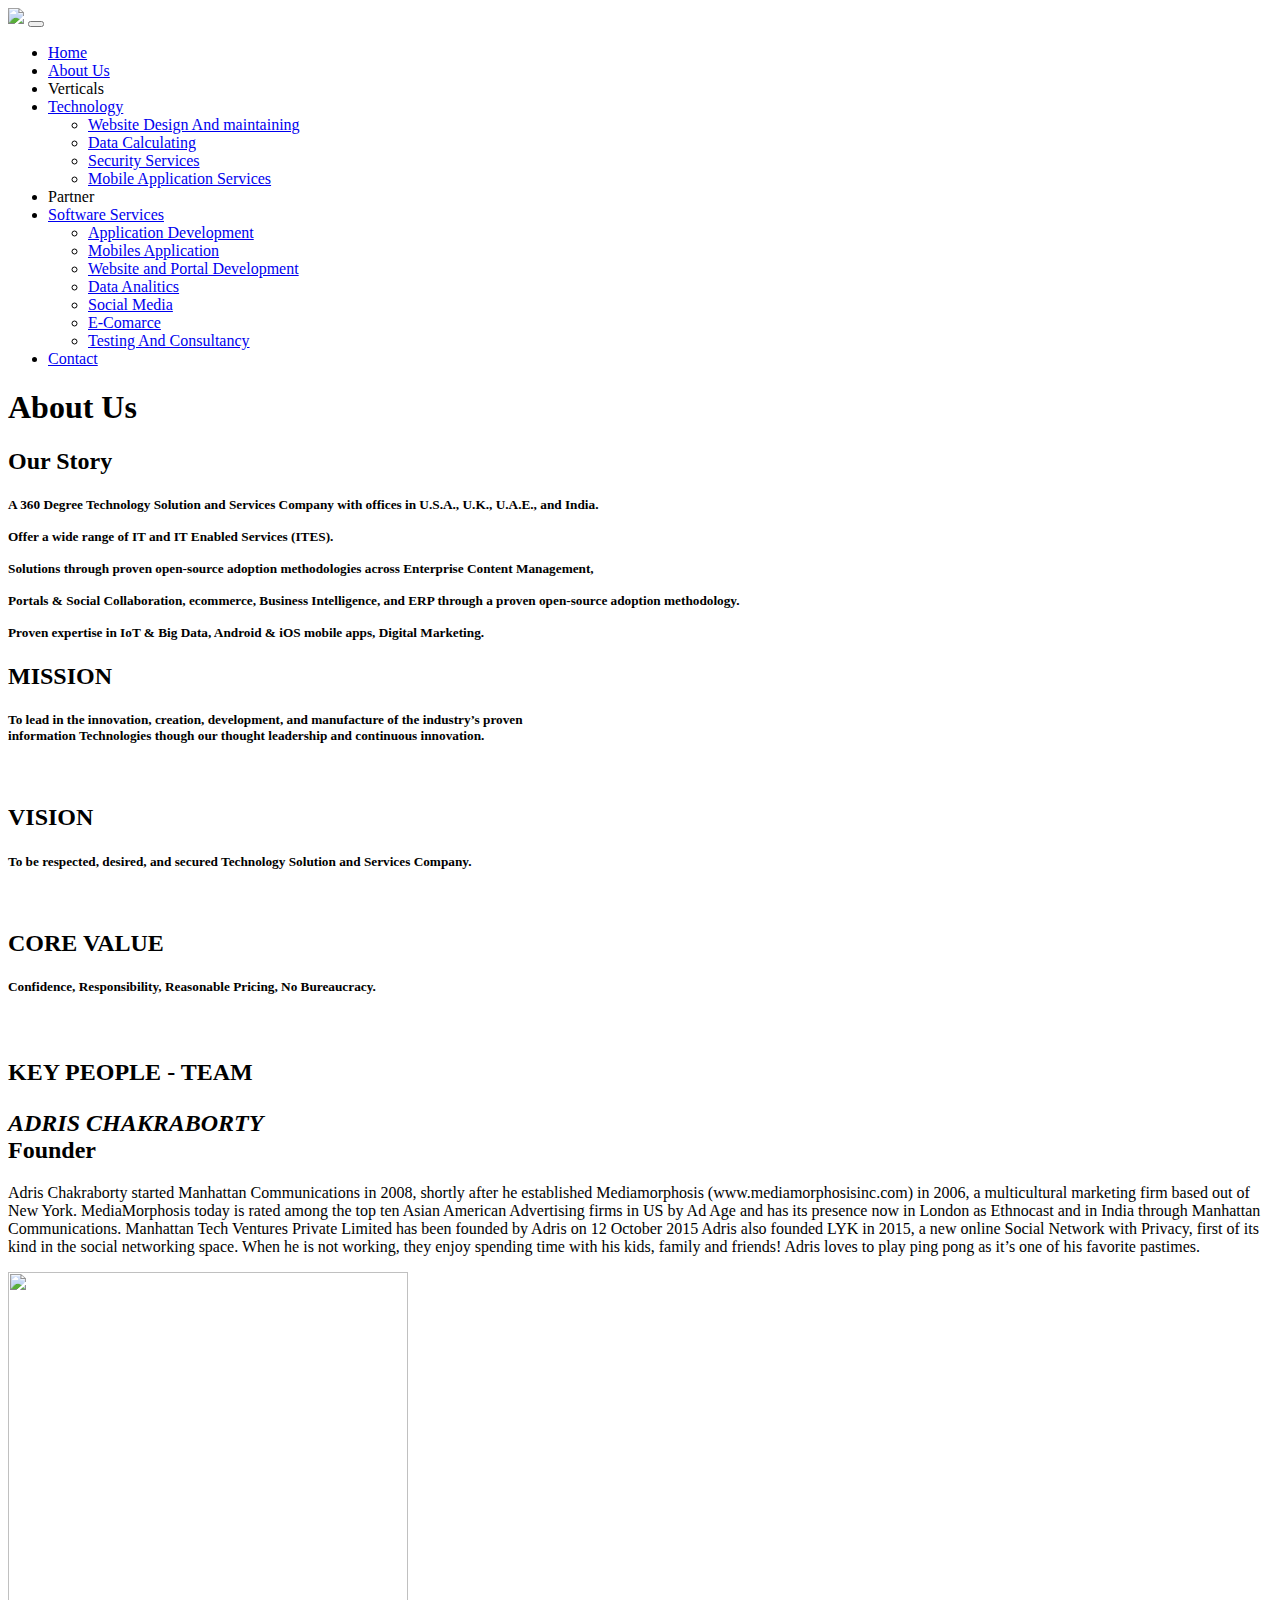
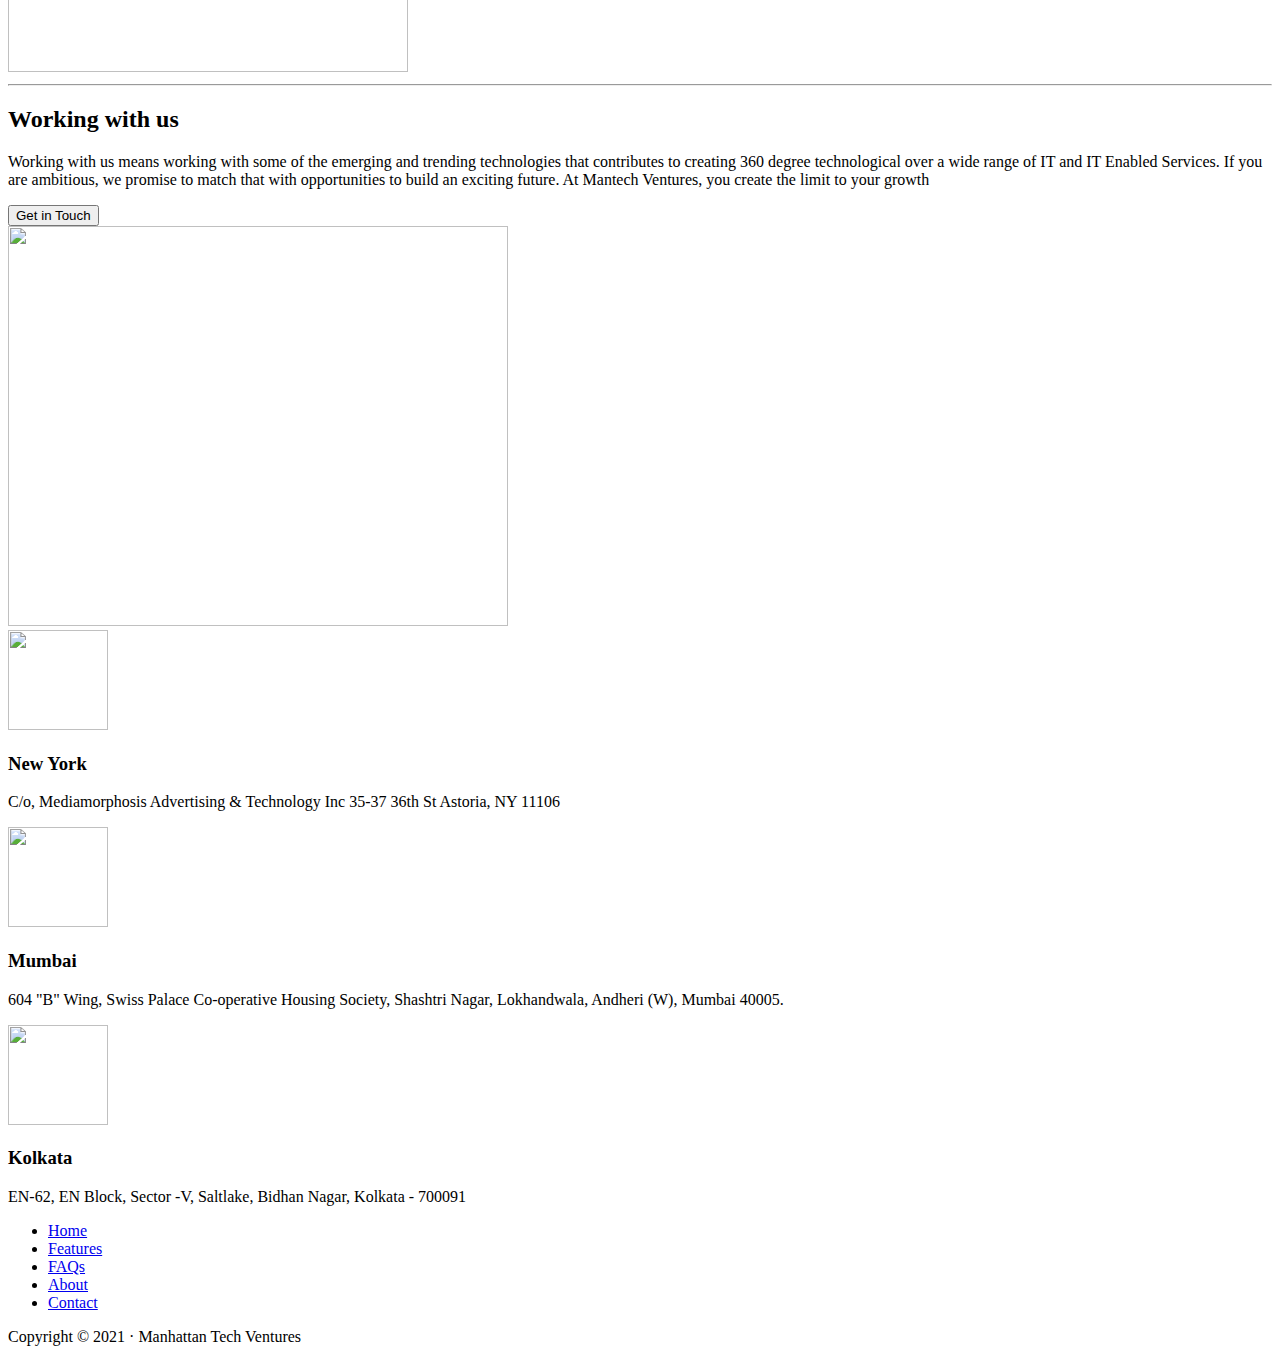
==== about.html @ 65414ec3 "added all file" ====
<!doctype html>
<html lang="en">
  <head>
    <meta charset="utf-8">
    <meta name="viewport" content="width=device-width, initial-scale=1">
    <title>Sanu's Company</title>
    <link href="https://cdn.jsdelivr.net/npm/bootstrap@5.3.0-alpha3/dist/css/bootstrap.min.css" rel="stylesheet" integrity="sha384-KK94CHFLLe+nY2dmCWGMq91rCGa5gtU4mk92HdvYe+M/SXH301p5ILy+dN9+nJOZ" crossorigin="anonymous">
  </head>
  <body>
    <nav class="navbar navbar-expand-lg bg-body-tertiary" class="navbar bg-dark" data-bs-theme="dark">
      <div class="container-fluid">
        <a class="navbar-brand" href="index.html"><img src="logo/logo.png"></a>
        <button class="navbar-toggler" type="button" data-bs-toggle="collapse" data-bs-target="#navbarNav" aria-controls="navbarNav" aria-expanded="false" aria-label="Toggle navigation">
          <span class="navbar-toggler-icon"></span>
        </button>
        <div class="collapse navbar-collapse" id="navbarNav">
          <ul class="navbar-nav">
            <li class="nav-item">
              <a class="nav-link active p-4 me-4" aria-current="page" href="index.html">Home</a>
            </li>
            <li class="nav-item">
              <a class="nav-link active p-4 me-4" href="about.html">About Us</a>
            </li>
            <li class="nav-item">
              <a class="nav-link active p-4 me-4" >Verticals</a>
            </li>
            <li class="nav-item dropdown  p-3">
              <a class="nav-link dropdown-toggle active" href="#" role="button" data-bs-toggle="dropdown" aria-expanded="false">
                Technology
              </a>
              <ul class="dropdown-menu">
                <li><a class="dropdown-item" href="#">Website Design And maintaining</a></li>
                <li><a class="dropdown-item" href="#">Data Calculating</a></li>
                <li><a class="dropdown-item" href="#">Security Services</a></li>
                <li><a class="dropdown-item" href="#">Mobile Application Services</a></li>
              </ul>
            </li>
            <li class="nav-item">
              <a class="nav-link active p-4 me-4" >Partner</a>
            </li>
            <li class="nav-item dropdown  p-3">
              <a class="nav-link dropdown-toggle active" href="#" role="button" data-bs-toggle="dropdown" aria-expanded="false">
               Software Services
              </a>
              <ul class="dropdown-menu">
                <li><a class="dropdown-item" href="#">Application Development</a></li>
                <li><a class="dropdown-item" href="#">Mobiles Application</a></li>
                <li><a class="dropdown-item" href="#">Website and Portal Development</a></li>
                <li><a class="dropdown-item" href="#">Data Analitics</a></li>
                <li><a class="dropdown-item" href="#">Social Media</a></li>
                <li><a class="dropdown-item" href="#">E-Comarce</a></li>
                <li><a class="dropdown-item" href="#">Testing And Consultancy</a></li>
              </ul>
            </li>
            <li class="nav-item">
              <a class="nav-link active p-4 me-4" href="contact.html">Contact</a>
            </li>
          </ul>
        </div>
      </div>
    </nav>

<!-- Abouts-->
<h1 class="text-center text-success p-4">About Us</h1>
<div class="text-center p-4">
<h2 class="text-danger"><b> Our Story</b></h2>
<h5><p class="text-primary p-4">A 360 Degree Technology Solution and Services Company with offices in U.S.A., U.K., U.A.E., and India. <br><br>
  Offer a wide range of IT and IT Enabled Services (ITES). <br><br>
  Solutions through proven open-source adoption methodologies across Enterprise Content Management, <br><br> Portals & Social Collaboration, ecommerce, Business Intelligence, and ERP through a proven open-source adoption methodology. <br><br>
  Proven expertise in IoT & Big Data, Android & iOS mobile apps, Digital Marketing.</p></h5>
</div>
<div class="text-center text-warning p-4">
<h2>MISSION</h2><h5><p>To lead in the innovation, creation, development, and manufacture of the industry’s proven <br> information Technologies though our thought leadership and continuous innovation.</p></h5><br>
<h2>VISION</h2><h5><p>To be respected, desired, and secured Technology Solution and Services Company.
</p></h5><br>
<h2>CORE VALUE</h2><h5><p>Confidence, Responsibility, Reasonable Pricing, No Bureaucracy.</p></h5><br>
</div>
<h2 class="text-center p-4"><p> KEY PEOPLE - TEAM </p></h2>
</div>
<div class="row featurette mb-4 p-4">
  <div class="col-md-7">
    <h2 class="featurette-heading fw-normal lh-1"><b><i>ADRIS CHAKRABORTY</i></b> <span class="text-body-secondary"><br>Founder</span></h2>
    <p class="lead">Adris Chakraborty started Manhattan Communications in 2008, shortly after he
      established Mediamorphosis (www.mediamorphosisinc.com) in 2006, a multicultural
      marketing firm based out of New York. MediaMorphosis today is rated among the top
      ten Asian American Advertising firms in US by Ad Age and has its presence now in
      London as Ethnocast and in India through Manhattan Communications.
      
      Manhattan Tech Ventures Private Limited has been founded by Adris on 12 October 2015
      
      Adris also founded LYK in 2015, a new online Social Network with Privacy, first of its
      kind in the social networking space. When he is not working, they enjoy spending time with his kids, family and friends! Adris loves to play ping pong as it’s one of his favorite pastimes.</p>
  </div>
  <div class="col-md-5">
  <img src="logo/ad.jpg" height="400" width="400">
  </div>
</div>
<hr class="featurette-divider mb-4 p-4">
<div class="row featurette">
  <div class="col-md-7 order-md-2">
    <h2 class="featurette-heading fw-normal lh-1">Working with us<span class="text-body-secondary"></span></h2>
    <p class="lead">Working with us means working with some of the emerging and trending technologies that contributes to creating 360 degree technological over a wide range of IT and IT Enabled Services. If you are ambitious, we promise to match that with opportunities to build an exciting future. At Mantech Ventures, you create the limit to your growth</p><button class="text-bg-primary">Get in Touch</button>
  </div>
  <div class="col-md-5 order-md-1">
   <img src="logo/portfolio_4-1024x769.jpg" height="400" width="500">
  </div>
</div>
 <!---->
 <div class="container px-4 py-5" id="featured-3" >
  <div class="row g-4 py-5 row-cols-1 row-cols-lg-3">
    <div class="feature col">
      <div class="feature-icon d-inline-flex align-items-center justify-content-center text-bg-primary bg-gradient fs-2 mb-4">
        <img src="logo/download.png" height="100" width="100">
      </div>
      <h3 class="fs-2">New York</h3>
      <p>C/o, Mediamorphosis Advertising & Technology Inc 35-37 36th St Astoria, NY 11106</p>
    </div>
    <div class="feature col">
      <div class="feature-icon d-inline-flex align-items-center justify-content-center text-bg-primary bg-gradient fs-2 mb-4">
        <img src="logo/download.png" height="100" width="100">
      </div>
      <h3 class="fs-2">Mumbai</h3>
      <p>604 "B" Wing, Swiss Palace Co-operative Housing Society, Shashtri Nagar, Lokhandwala, Andheri (W), Mumbai 40005.</p>
    </div>
    <div class="feature col">
      <div class="feature-icon d-inline-flex align-items-center justify-content-center text-bg-primary bg-gradient fs-2 mb-4">
        <img src="logo/download.png" height="100" width="100">
      </div>
      <h3 class="fs-2">Kolkata</h3>
      <p>EN-62, EN Block, Sector -V, Saltlake, Bidhan Nagar, Kolkata - 700091</p>
    </div>
  </div>
</div>
<!--Footer-->
<footer class="py-3 bg-dark" data-bs-theme="dark">
    <ul class="nav justify-content-center border-bottom pb-3 mb-3">
      <li class="nav-item"><a href="#" class="nav-link px-2 text-body-secondary">Home</a></li>
      <li class="nav-item"><a href="#" class="nav-link px-2 text-body-secondary">Features</a></li>
      <li class="nav-item"><a href="#" class="nav-link px-2 text-body-secondary">FAQs</a></li>
      <li class="nav-item"><a href="#" class="nav-link px-2 text-body-secondary">About</a></li>
      <li class="nav-item"><a href="#" class="nav-link px-2 text-body-secondary">Contact</a></li>
    </ul>
    <p class="text-center text-body-secondary">Copyright © 2021 · Manhattan Tech Ventures</p>
  </footer>
  <!--javascript--->
    <script src="https://cdn.jsdelivr.net/npm/bootstrap@5.3.0-alpha3/dist/js/bootstrap.bundle.min.js" integrity="sha384-ENjdO4Dr2bkBIFxQpeoTz1HIcje39Wm4jDKdf19U8gI4ddQ3GYNS7NTKfAdVQSZe" crossorigin="anonymous"></script>
  </body>
</html>
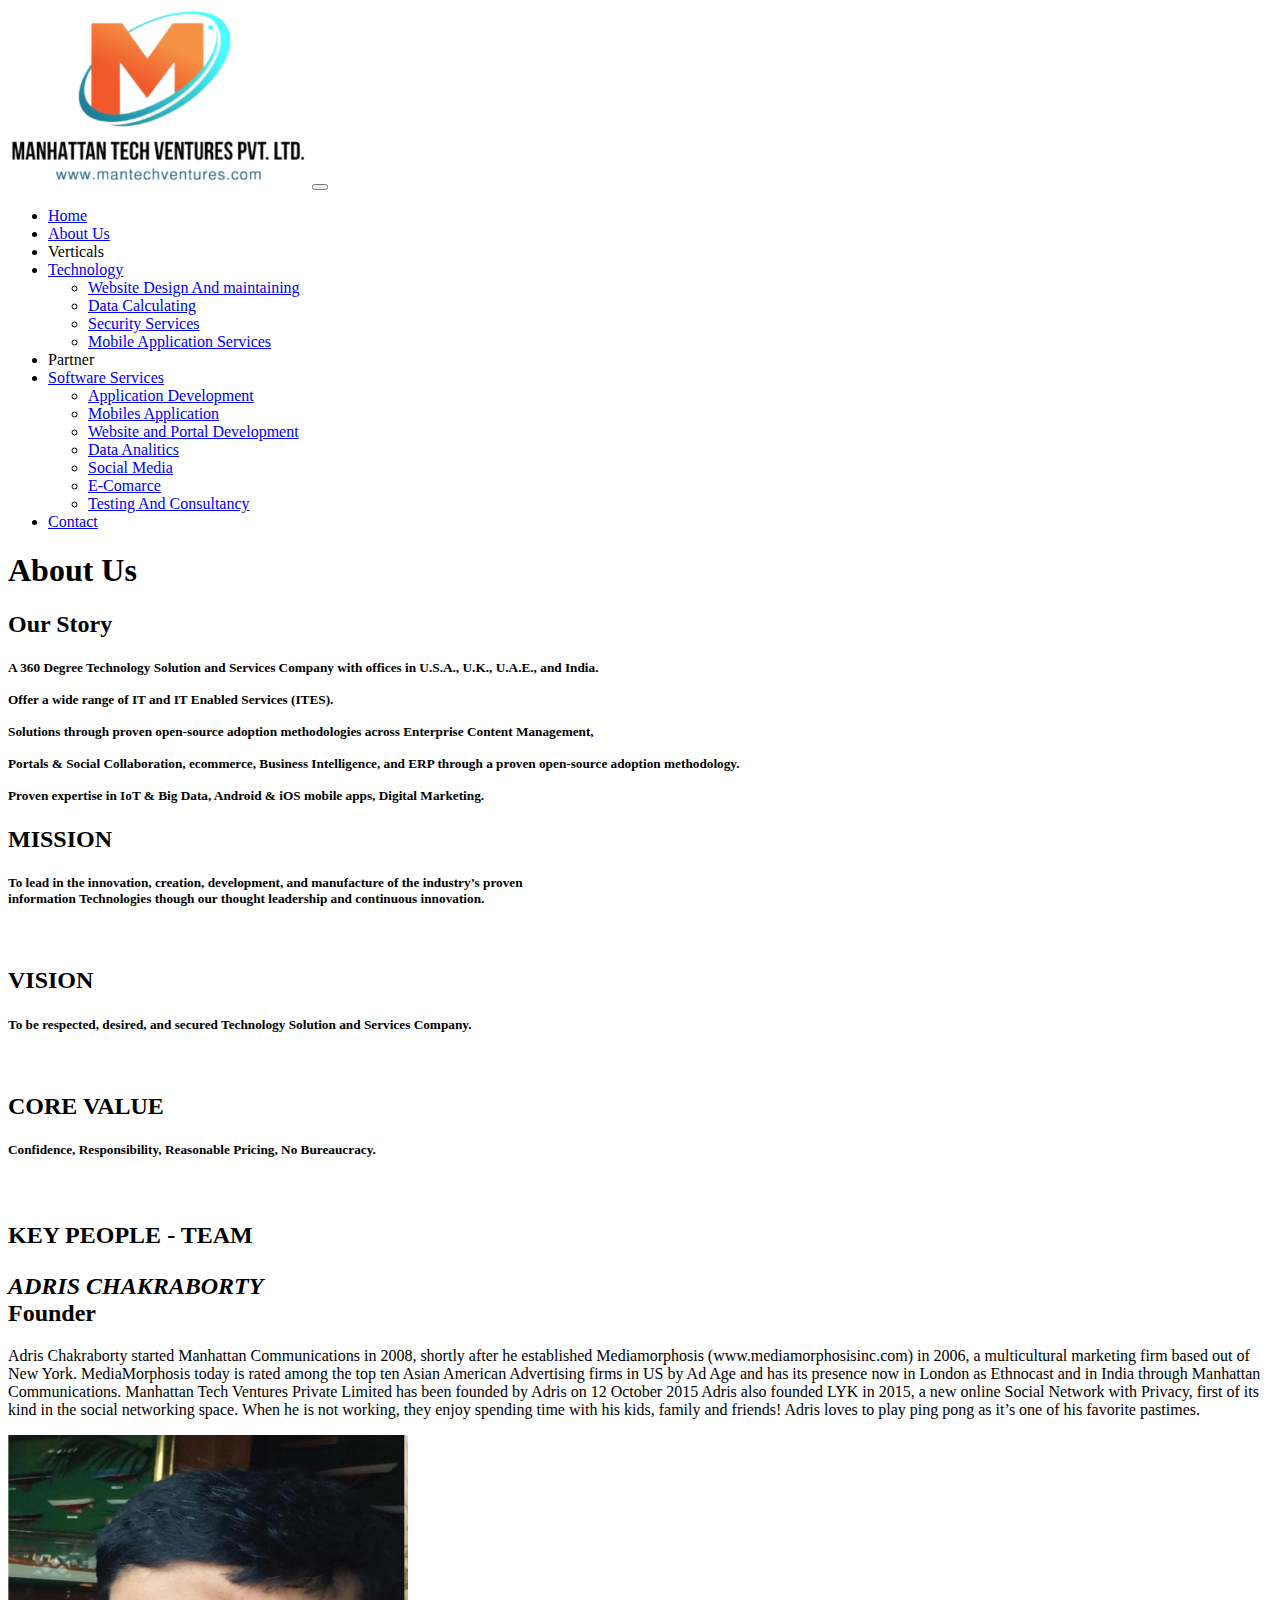
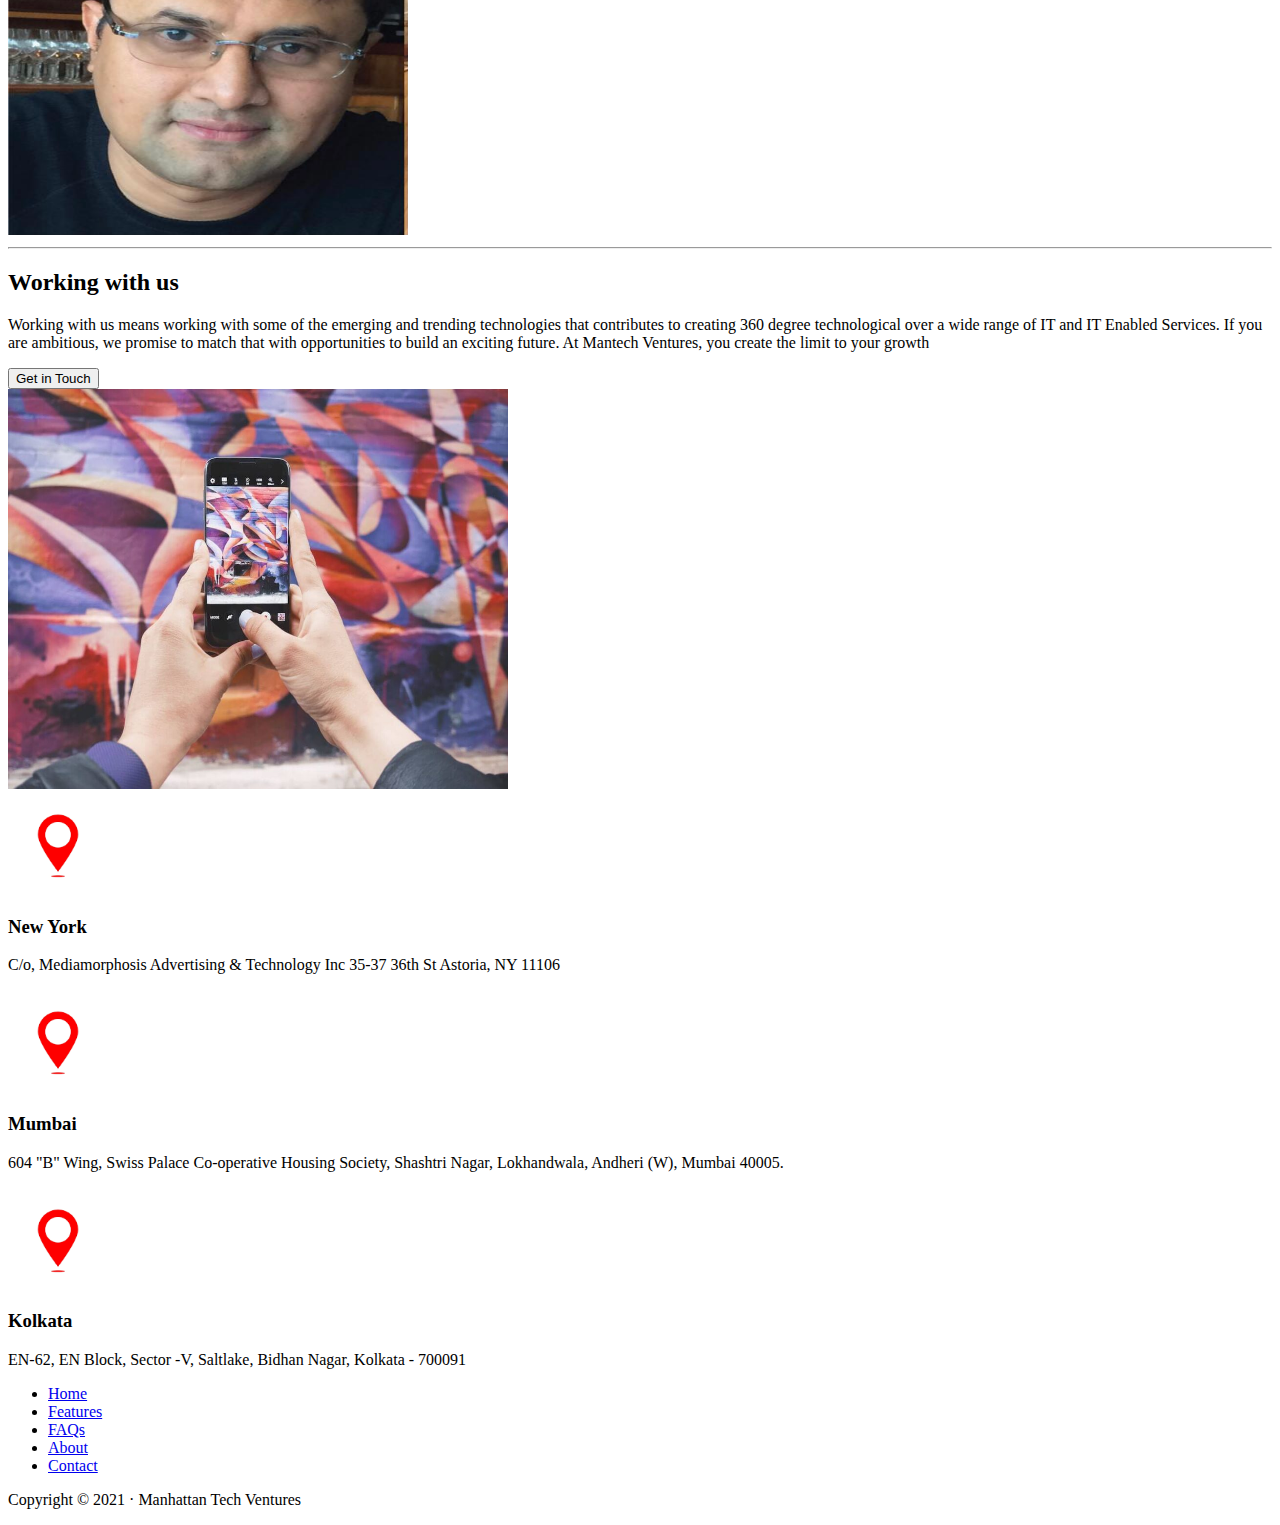
==== commit 71850b73: "Update about.html" ====
--- a/about.html
+++ b/about.html
@@ -9,7 +9,7 @@
   <body>
     <nav class="navbar navbar-expand-lg bg-body-tertiary" class="navbar bg-dark" data-bs-theme="dark">
       <div class="container-fluid">
-        <a class="navbar-brand" href="index.html"><img src="logo/logo.png"></a>
+        <a class="navbar-brand" href="index.html"><img src="logo.png"></a>
         <button class="navbar-toggler" type="button" data-bs-toggle="collapse" data-bs-target="#navbarNav" aria-controls="navbarNav" aria-expanded="false" aria-label="Toggle navigation">
           <span class="navbar-toggler-icon"></span>
         </button>
@@ -92,7 +92,7 @@
       kind in the social networking space. When he is not working, they enjoy spending time with his kids, family and friends! Adris loves to play ping pong as it’s one of his favorite pastimes.</p>
   </div>
   <div class="col-md-5">
-  <img src="logo/ad.jpg" height="400" width="400">
+  <img src="ad.jpg" height="400" width="400">
   </div>
 </div>
 <hr class="featurette-divider mb-4 p-4">
@@ -102,7 +102,7 @@
     <p class="lead">Working with us means working with some of the emerging and trending technologies that contributes to creating 360 degree technological over a wide range of IT and IT Enabled Services. If you are ambitious, we promise to match that with opportunities to build an exciting future. At Mantech Ventures, you create the limit to your growth</p><button class="text-bg-primary">Get in Touch</button>
   </div>
   <div class="col-md-5 order-md-1">
-   <img src="logo/portfolio_4-1024x769.jpg" height="400" width="500">
+   <img src="portfolio_4-1024x769.jpg" height="400" width="500">
   </div>
 </div>
  <!---->
@@ -110,21 +110,21 @@
   <div class="row g-4 py-5 row-cols-1 row-cols-lg-3">
     <div class="feature col">
       <div class="feature-icon d-inline-flex align-items-center justify-content-center text-bg-primary bg-gradient fs-2 mb-4">
-        <img src="logo/download.png" height="100" width="100">
+        <img src="download.png" height="100" width="100">
       </div>
       <h3 class="fs-2">New York</h3>
       <p>C/o, Mediamorphosis Advertising & Technology Inc 35-37 36th St Astoria, NY 11106</p>
     </div>
     <div class="feature col">
       <div class="feature-icon d-inline-flex align-items-center justify-content-center text-bg-primary bg-gradient fs-2 mb-4">
-        <img src="logo/download.png" height="100" width="100">
+        <img src="download.png" height="100" width="100">
       </div>
       <h3 class="fs-2">Mumbai</h3>
       <p>604 "B" Wing, Swiss Palace Co-operative Housing Society, Shashtri Nagar, Lokhandwala, Andheri (W), Mumbai 40005.</p>
     </div>
     <div class="feature col">
       <div class="feature-icon d-inline-flex align-items-center justify-content-center text-bg-primary bg-gradient fs-2 mb-4">
-        <img src="logo/download.png" height="100" width="100">
+        <img src="download.png" height="100" width="100">
       </div>
       <h3 class="fs-2">Kolkata</h3>
       <p>EN-62, EN Block, Sector -V, Saltlake, Bidhan Nagar, Kolkata - 700091</p>
@@ -145,4 +145,4 @@
   <!--javascript--->
     <script src="https://cdn.jsdelivr.net/npm/bootstrap@5.3.0-alpha3/dist/js/bootstrap.bundle.min.js" integrity="sha384-ENjdO4Dr2bkBIFxQpeoTz1HIcje39Wm4jDKdf19U8gI4ddQ3GYNS7NTKfAdVQSZe" crossorigin="anonymous"></script>
   </body>
-</html>+</html>
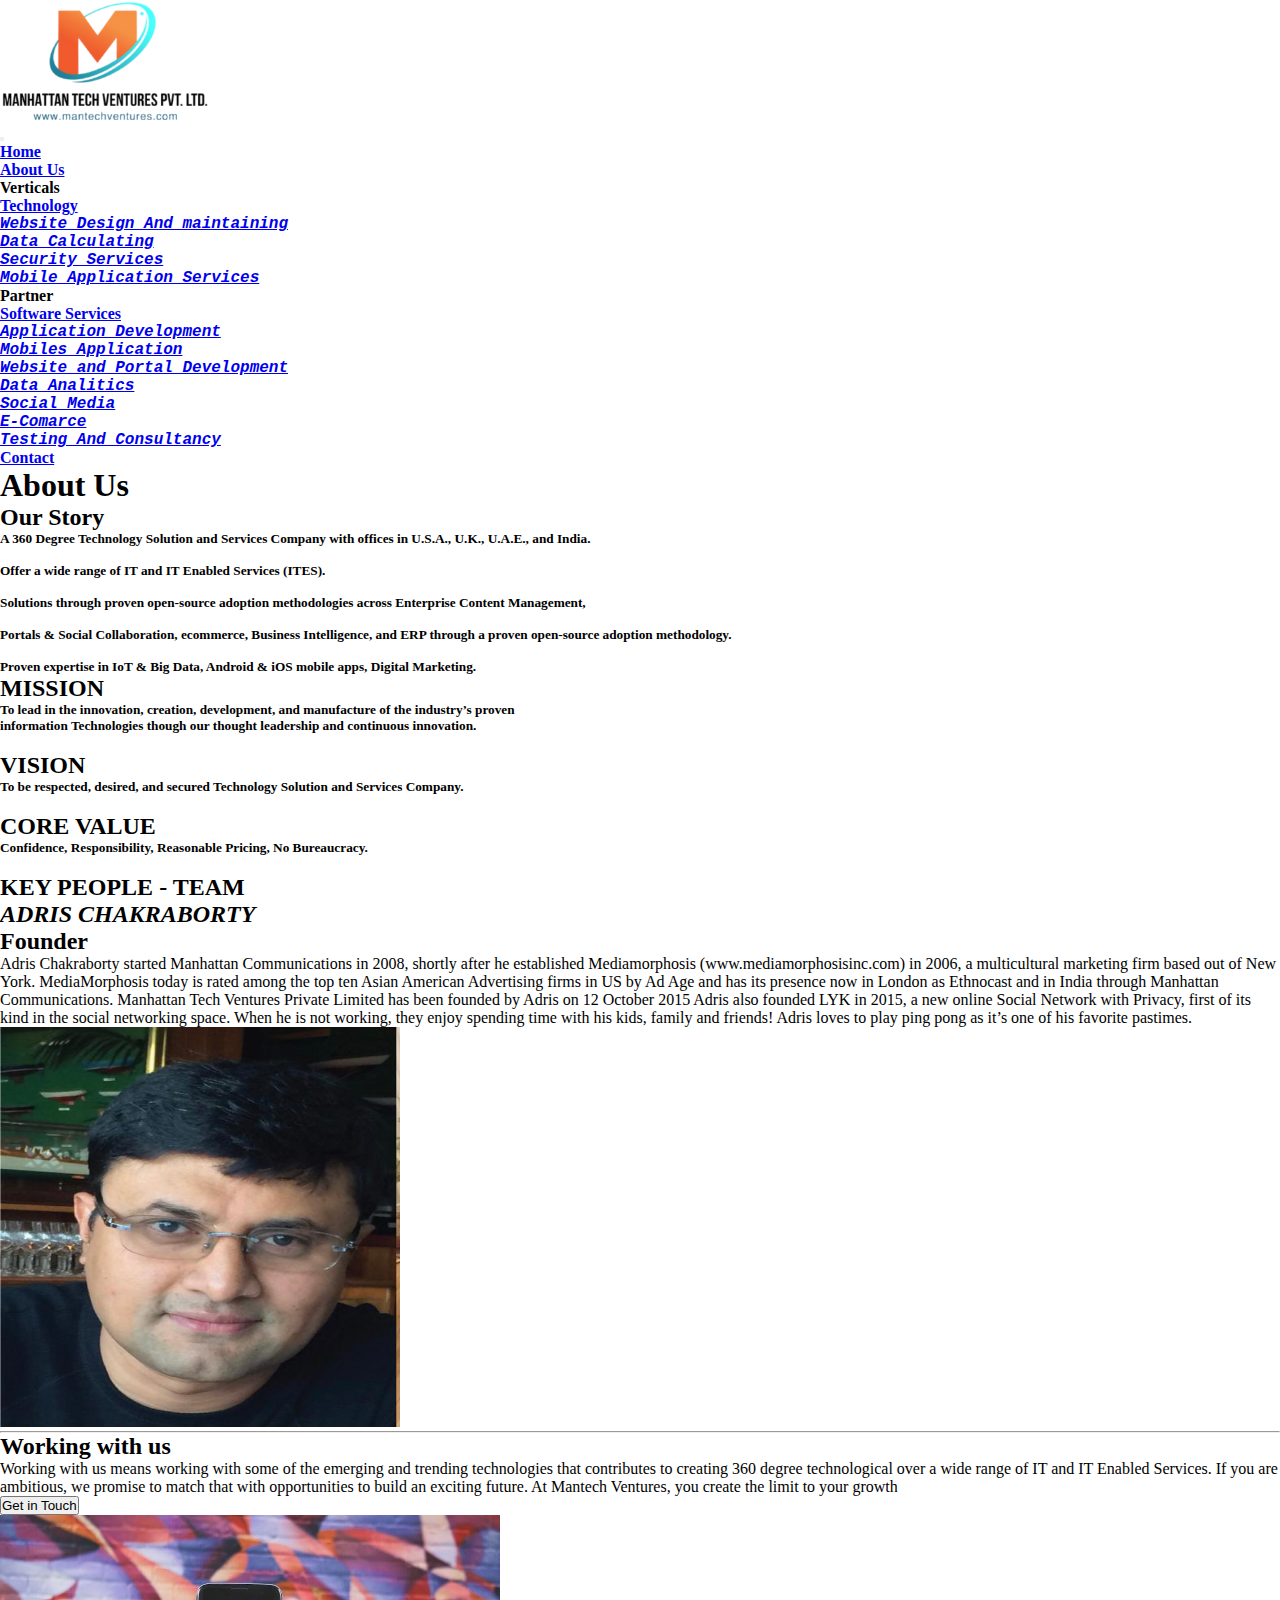
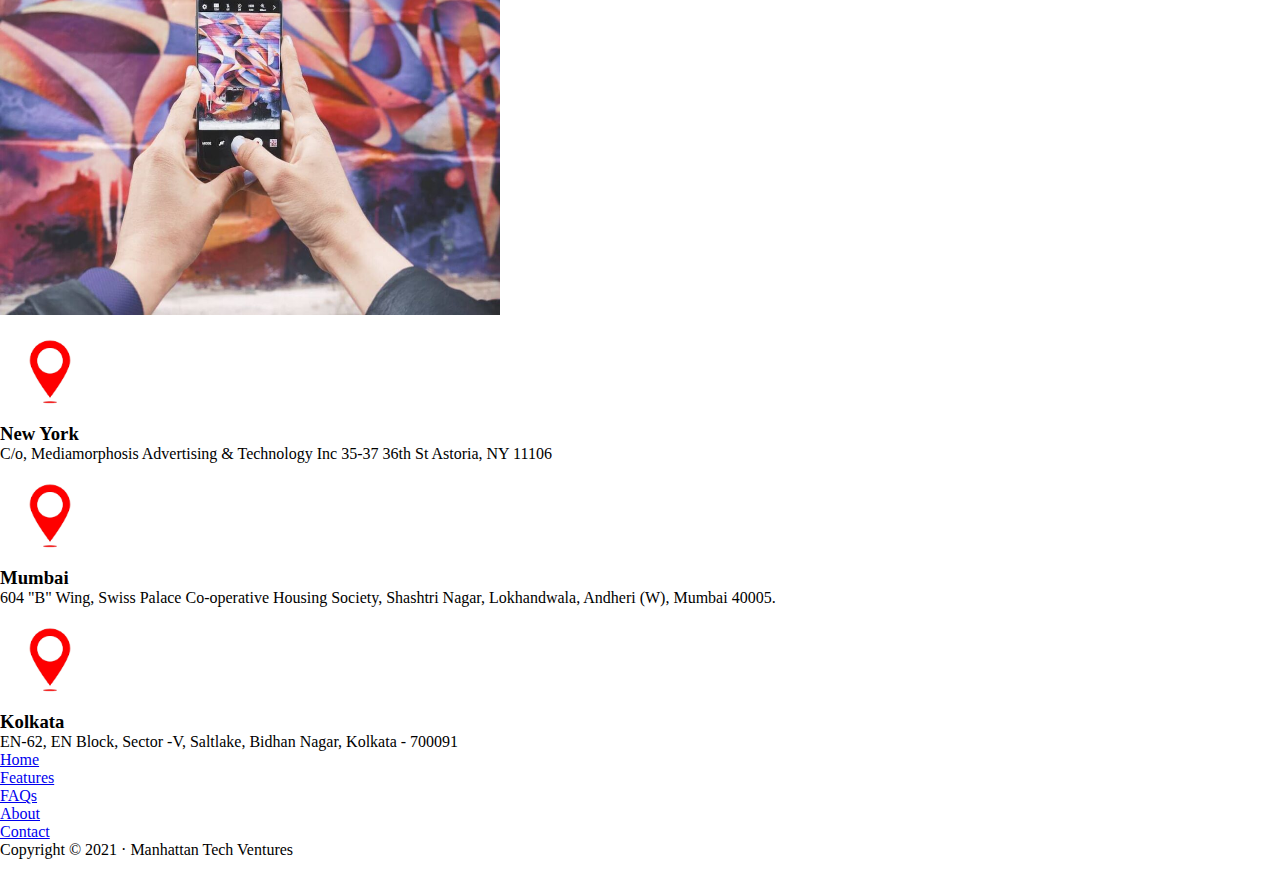
==== commit 63a8e242: "Update about.html" ====
--- a/about.html
+++ b/about.html
@@ -5,55 +5,56 @@
     <meta name="viewport" content="width=device-width, initial-scale=1">
     <title>Sanu's Company</title>
     <link href="https://cdn.jsdelivr.net/npm/bootstrap@5.3.0-alpha3/dist/css/bootstrap.min.css" rel="stylesheet" integrity="sha384-KK94CHFLLe+nY2dmCWGMq91rCGa5gtU4mk92HdvYe+M/SXH301p5ILy+dN9+nJOZ" crossorigin="anonymous">
+    <link rel="stylesheet" href="main.css">
   </head>
   <body>
-    <nav class="navbar navbar-expand-lg bg-body-tertiary" class="navbar bg-dark" data-bs-theme="dark">
+    <nav class="navbar navbar-expand-lg bg-body-tertiary">
       <div class="container-fluid">
-        <a class="navbar-brand" href="index.html"><img src="logo.png"></a>
+        <a class="navbar-brand" href="index.html"><img src="logo.png" id="img-id"></a>
         <button class="navbar-toggler" type="button" data-bs-toggle="collapse" data-bs-target="#navbarNav" aria-controls="navbarNav" aria-expanded="false" aria-label="Toggle navigation">
           <span class="navbar-toggler-icon"></span>
         </button>
         <div class="collapse navbar-collapse" id="navbarNav">
           <ul class="navbar-nav">
             <li class="nav-item">
-              <a class="nav-link active p-4 me-4" aria-current="page" href="index.html">Home</a>
+              <a class="nav-link active p-4 me-4" aria-current="page" href="index.html"><b>Home</b></a>
             </li>
             <li class="nav-item">
-              <a class="nav-link active p-4 me-4" href="about.html">About Us</a>
+              <a class="nav-link active p-4 me-4" href="about.html"><b>About Us</b></a>
             </li>
             <li class="nav-item">
-              <a class="nav-link active p-4 me-4" >Verticals</a>
+              <a class="nav-link active p-4 me-4" ><b>Verticals</b></a>
             </li>
             <li class="nav-item dropdown  p-3">
               <a class="nav-link dropdown-toggle active" href="#" role="button" data-bs-toggle="dropdown" aria-expanded="false">
-                Technology
+                <b>Technology</b> 
               </a>
               <ul class="dropdown-menu">
-                <li><a class="dropdown-item" href="#">Website Design And maintaining</a></li>
-                <li><a class="dropdown-item" href="#">Data Calculating</a></li>
-                <li><a class="dropdown-item" href="#">Security Services</a></li>
-                <li><a class="dropdown-item" href="#">Mobile Application Services</a></li>
+                <li><a class="dropdown-item" href="#"><b>Website Design And maintaining</b></a></li>
+                <li><a class="dropdown-item" href="#"><b>Data Calculating</b></a></li>
+                <li><a class="dropdown-item" href="#"><b>Security Services</b> </a></li>
+                <li><a class="dropdown-item" href="#"><b> Mobile Application Services</b></a></li>
               </ul>
             </li>
             <li class="nav-item">
-              <a class="nav-link active p-4 me-4" >Partner</a>
+              <a class="nav-link active p-4 me-4" ><b>Partner</b></a>
             </li>
             <li class="nav-item dropdown  p-3">
               <a class="nav-link dropdown-toggle active" href="#" role="button" data-bs-toggle="dropdown" aria-expanded="false">
-               Software Services
+                <b> Software Services</b>
               </a>
               <ul class="dropdown-menu">
-                <li><a class="dropdown-item" href="#">Application Development</a></li>
-                <li><a class="dropdown-item" href="#">Mobiles Application</a></li>
-                <li><a class="dropdown-item" href="#">Website and Portal Development</a></li>
-                <li><a class="dropdown-item" href="#">Data Analitics</a></li>
-                <li><a class="dropdown-item" href="#">Social Media</a></li>
-                <li><a class="dropdown-item" href="#">E-Comarce</a></li>
-                <li><a class="dropdown-item" href="#">Testing And Consultancy</a></li>
+                <li><a class="dropdown-item" href="#"><b>Application Development</b></a></li>
+                <li><a class="dropdown-item" href="#"><b>Mobiles Application</b></a></li>
+                <li><a class="dropdown-item" href="#"><b>Website and Portal Development</b></a></li>
+                <li><a class="dropdown-item" href="#"><b>Data Analitics</b> </a></li>
+                <li><a class="dropdown-item" href="#"><b> Social Media</b></a></li>
+                <li><a class="dropdown-item" href="#"><b>E-Comarce</b></a></li>
+                <li><a class="dropdown-item" href="#"><b>Testing And Consultancy</b></a></li>
               </ul>
             </li>
             <li class="nav-item">
-              <a class="nav-link active p-4 me-4" href="contact.html">Contact</a>
+              <a class="nav-link active p-4 me-4" href="contact.html"><b>Contact</b></a>
             </li>
           </ul>
         </div>
--- a/main.css
+++ b/main.css
@@ -0,0 +1,44 @@
+*{
+    margin: 0;
+    padding: 0;
+}
+#img-id{
+    display:flex;
+ width:210px;
+ justify-content:center;
+}
+.nav-item{
+    font-size:16px;
+}
+.dropdown-menu{
+ font-family: monospace;
+ font-style: italic;
+}
+
+
+/*  clicnt*/
+.gallery{
+    width: 100%;
+    display: flex;
+     overflow-x: scroll;
+}
+.gallery::-webkit-scrollbar{
+    display: none;
+}
+.gallery div{
+    width: 70%;
+    display: grid;
+    grid-template-columns: auto auto auto;
+    grid-gap: 5px;
+    padding: 2px;
+    flex: none;
+}
+.gallery div img{
+    width: 90%;
+    transition: transform 0.5s;
+}
+.gallery div img:hover{
+    width: 100%;
+    cursor: pointer;
+    transform: scale(1,1);
+}
